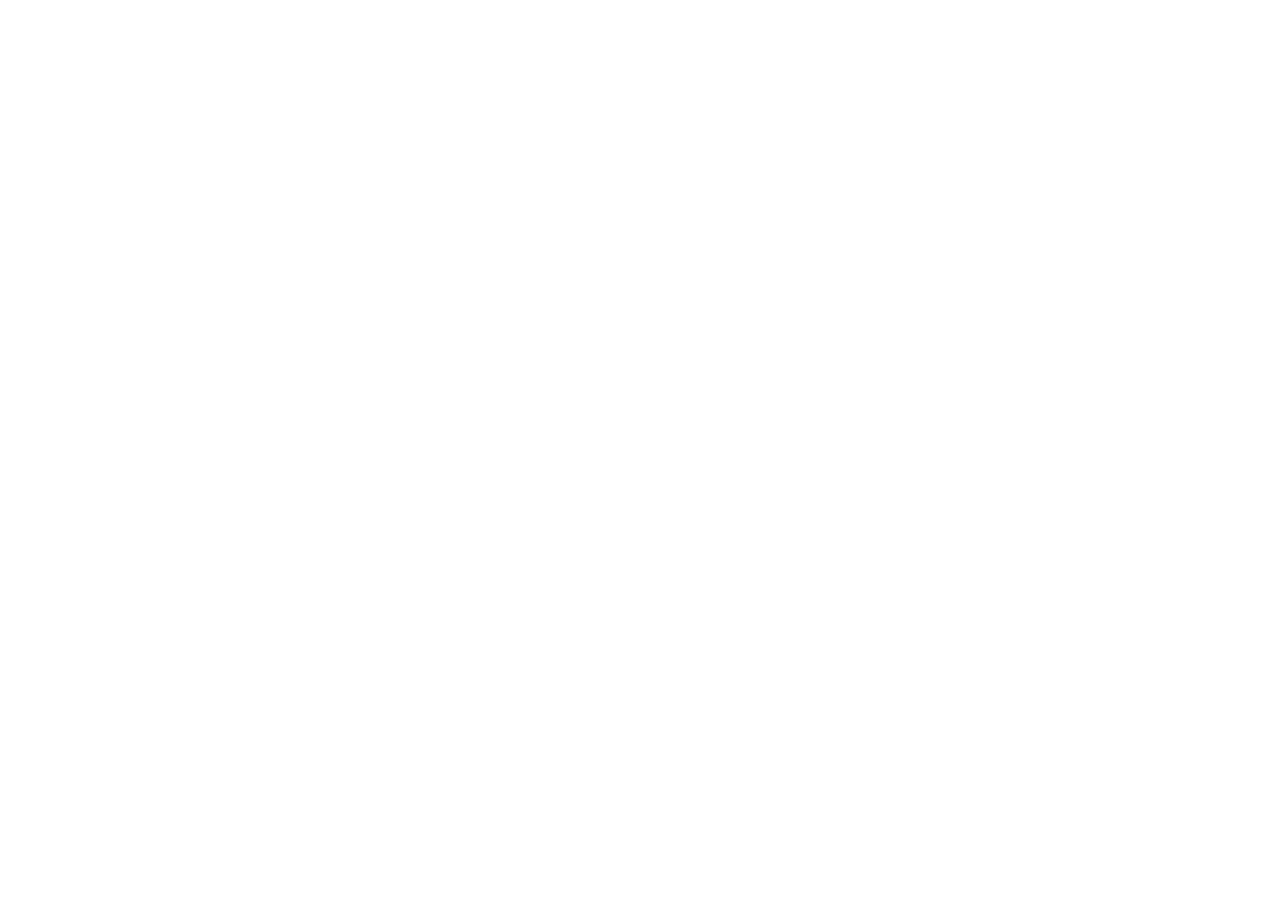
==== index.html @ 1ae57ec7 "primeiro commit" ====
<!DOCTYPE html>
<html lang="pt-br">
<head>
    <meta charset="UTF-8">
    <meta name="viewport" content="width=device-width, initial-scale=1.0">
    <title>index</title>
</head>
<body>
    
</body>
</html>
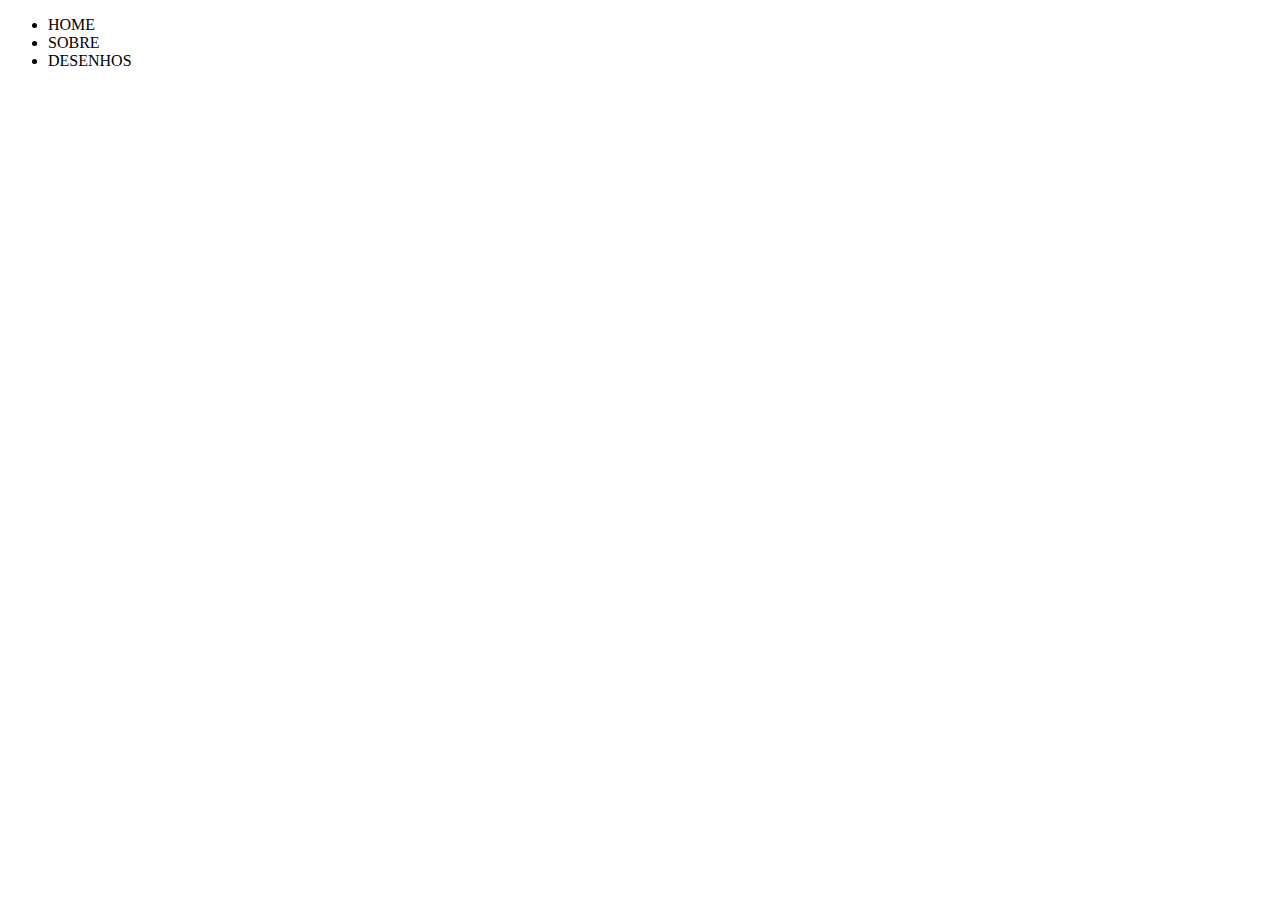
==== commit 2a217576: "atualização menu" ====
--- a/index.html
+++ b/index.html
@@ -1,11 +1,23 @@
 <!DOCTYPE html>
 <html lang="pt-br">
+
 <head>
     <meta charset="UTF-8">
     <meta name="viewport" content="width=device-width, initial-scale=1.0">
     <title>index</title>
 </head>
+
 <body>
-    
+    <nav>
+        <ul>
+            <li >HOME</li>
+            <li >SOBRE</li>
+            <li >DESENHOS</li>
+        </ul>
+    </nav>
+
+
+    <Footer> </Footer>
 </body>
+
 </html>